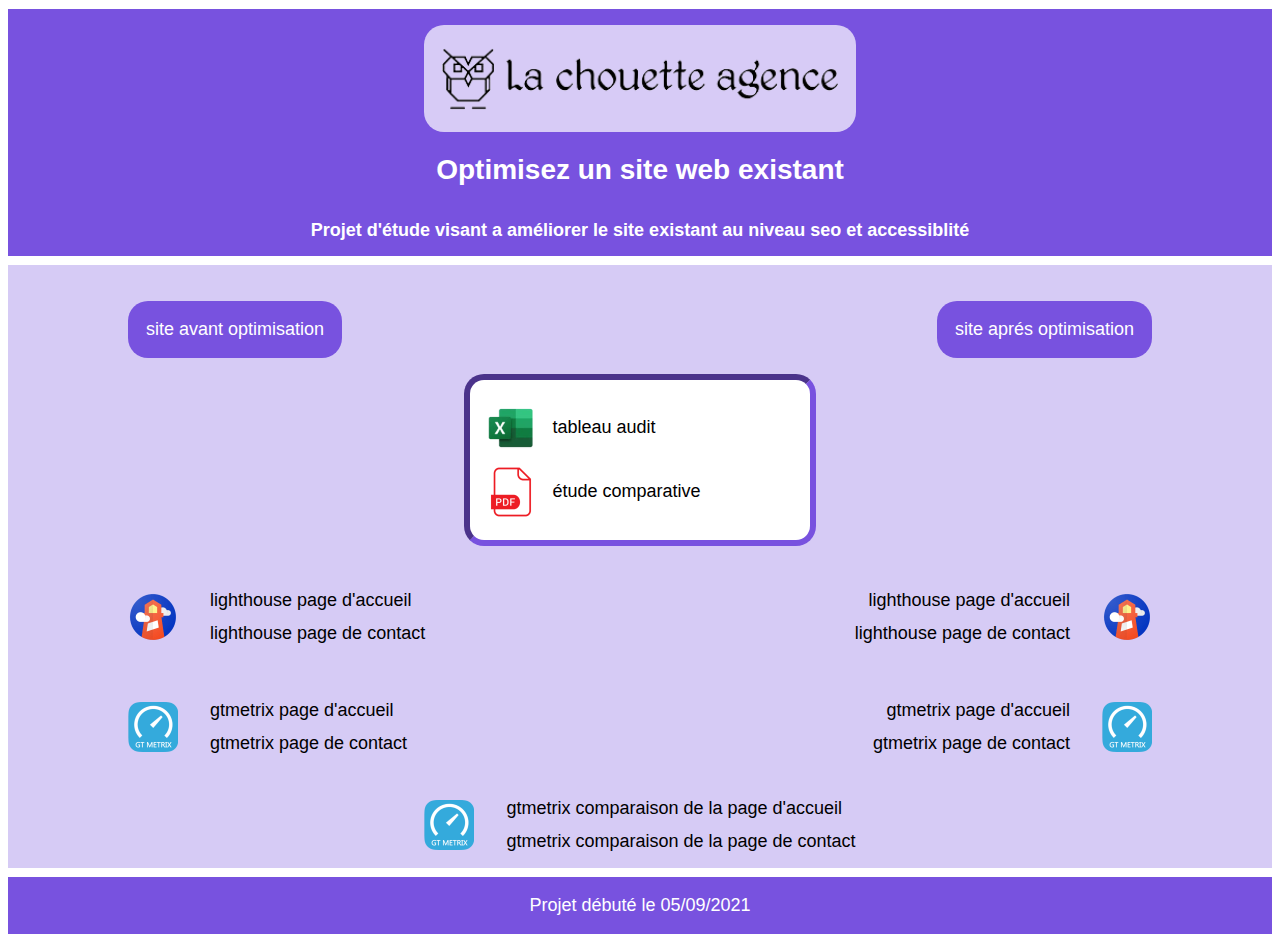
==== index.html @ 942a42ec "liens lighthouse" ====
<!DOCTYPE html>
<html lang="fr">
  <head>
    <meta charset="UTF-8" />
    <meta http-equiv="X-UA-Compatible" content="IE=edge" />
    <meta name="viewport" content="width=device-width, initial-scale=1.0" />
    <meta
      name="description"
      content="Projet d'étude visant a améliorer le site existant au niveau seo et accessiblité"
    />
    <title>Optimisez un site web existant</title>
    <link rel="stylesheet" href="style.css" />
    <link rel="shortcut icon" href="./img/favicon.png" />
  </head>
  <body>
    <header>
      <div class="logo">
        <img src="./img/la-chouette-agence.png" alt="Logo la chouette agence" />
      </div>
      <h1 class="header__text">Optimisez un site web existant</h1>
      <h2 class="header__description">
        Projet d'étude visant a améliorer le site existant au niveau seo et
        accessiblité
      </h2>
    </header>
    <main>
      <section class="commun">
        <div class="liensite">
          <a
            aria-label="site avant optimisation"
            href="https://braconnier.github.io/Starting-website/"
            target="_blank"
            rel="noopener, noreferrer"
            >site avant optimisation</a
          >
          <a
            aria-label="site aprés optimisation"
            href="https://braconnier.github.io/Revised-website/"
            target="_blank"
            rel="noopener, noreferrer"
            >site aprés optimisation</a
          >
        </div>
        <ul>
          <li>
            <img src="./img/excel-50.png" alt="logo excel" />
            <a
              aria-label="tableau audit"
              href="https://1drv.ms/x/s!Av2GZIcZhfEf31Czn65QM6E8x2QU?e=8sPWJJ"
              target="_blank"
              rel="noopener, noreferrer"
              >tableau audit</a
            >
          </li>
          <li>
            <img src="./img/pdf50.png" alt="logo pdf" />
            <a
              aria-label="étude comparative"
              href=""
              target="_blank"
              rel="noopener, noreferrer"
              >étude comparative</a
            >
          </li>
        </ul>
      </section>
      <section class="comparatif">
        <div class="comparatif__bloc">
          <div class="bloc_liens_av">
            <img src="./img/lighthouse-50.png" alt="logo google lighthouse" />
            <ul class="lighthouse">
              <li>
                <a
                  aria-label="lighthouse page d'accueil"
                  href="./étude rev/etude-seo-access-la-chouette-agence/braconnier.github.io-20210917T180100_lh_i_av.html"
                  target="_blank"
                  rel="noopener, noreferrer"
                  >lighthouse page d'accueil</a
                >
              </li>
              <li>
                <a
                  aria-label="lighthouse page de contact"
                  href="./étude rev/etude-seo-access-la-chouette-agence/braconnier.github.io-20210917T180327_lh_c_av.html"
                  target="_blank"
                  rel="noopener, noreferrer"
                  >lighthouse page de contact</a
                >
              </li>
            </ul>
          </div>
          <div class="bloc_liens_av">
            <img src="./img/gt-metrix-50.png" alt="logo gt-metrix" />
            <ul class="gtmetrix">
              <li>
                <a
                  aria-label="gtmetrix page d'accueil avant optimisation"
                  href="https://gtmetrix.com/reports/braconnier.github.io/kwQ9HlkA/"
                  target="_blank"
                  rel="noopener, noreferrer"
                  >gtmetrix page d'accueil</a
                >
              </li>
              <li>
                <a
                  aria-label="gtmetrix page de contact avant optimisation"
                  href="https://gtmetrix.com/reports/braconnier.github.io/H5vAAzwV/"
                  target="_blank"
                  rel="noopener, noreferrer"
                  >gtmetrix page de contact</a
                >
              </li>
            </ul>
          </div>
        </div>
        <div class="comparatif__bloc">
          <div class="bloc_liens_ap">
            <ul class="lighthouse">
              <li>
                <a
                  aria-label="lighthouse page d'accueil"
                  href="./étude rev/etude-seo-access-la-chouette-agence/braconnier.github.io-20210917T180431-lh_i_ap.html"
                  target="_blank"
                  rel="noopener, noreferrer"
                  target="_blank"
                  rel="noopener, noreferrer"
                  >lighthouse page d'accueil</a
                >
              </li>
              <li>
                <a
                  aria-label="lighthouse page de contact"
                  href="./étude rev/etude-seo-access-la-chouette-agence/braconnier.github.io-20210917T180539_lh_c_ap.html"
                  target="_blank"
                  rel="noopener, noreferrer"
                  target="_blank"
                  rel="noopener, noreferrer"
                  >lighthouse page de contact</a
                >
              </li>
            </ul>
            <img src="./img/lighthouse-50.png" alt="logo google lighthouse" />
          </div>
          <div class="bloc_liens_ap">
            <ul class="gtmetrix">
              <li>
                <a
                  aria-label="gtmetrix page d'accueil après optimisation"
                  href="https://gtmetrix.com/reports/braconnier.github.io/5WoEUgqQ/"
                  target="_blank"
                  rel="noopener, noreferrer"
                  >gtmetrix page d'accueil</a
                >
              </li>
              <li>
                <a
                  aria-label="gtmetrix page de contact après optimisation"
                  href="https://gtmetrix.com/reports/braconnier.github.io/E35vOlZI/"
                  target="_blank"
                  rel="noopener, noreferrer"
                  >gtmetrix page de contact</a
                >
              </li>
            </ul>
            <img src="./img/gt-metrix-50.png" alt="logo gt-metrix" />
          </div>
        </div>
      </section>
      <section class="compare_gtmetrix">
        <img src="./img/gt-metrix-50.png" alt="logo gt-metrix" />
        <div class="bloc_liens">
          <ul>
            <li>
              <a
                aria-label="gtmetrix comparaison de la page d'accueil"
                href="https://gtmetrix.com/compare/5WoEUgqQ/kwQ9HlkA"
                target="_blank"
                rel="noopener, noreferrer"
                >gtmetrix comparaison de la page d'accueil</a
              >
            </li>
            <li>
              <a
                aria-label="gtmetrix comparaison de la page de contact"
                href="https://gtmetrix.com/compare/E35vOlZI/H5vAAzwV"
                target="_blank"
                rel="noopener, noreferrer"
                >gtmetrix comparaison de la page de contact</a
              >
            </li>
          </ul>
        </div>
      </section>
    </main>
    <footer><p class="textfooter">Projet débuté le 05/09/2021</p></footer>
  </body>
</html>
---- style.css ----
* {
  font-family: Arial, Helvetica, sans-serif;
  text-decoration: none;
}
a {
  color: #000;
  font-size: 1.125em;
}
main {
  background: rgba(120, 82, 223, 0.3);
}
header,
footer {
  width: 100%;
  display: flex;
  flex-flow: column nowrap;
  align-items: center;
  margin-bottom: 1vh;
  margin-top: 1vh;
  background: #7852df;
}
.logo > img {
  width: 400px;
  margin-top: 1em;
  padding: 1em;
  border-radius: 20px;
  background: rgba(255, 255, 255, 0.7);
}
.header__text {
  font-size: 1.75em;
  font-weight: bold;
  color: #fff;
}
.header__description {
  font-size: 1.125em;
  text-align: center;
  color: #fff;
}
.liensite {
  display: flex;
  justify-content: space-between;
}
.commun {
  max-width: 1024px;
  margin: auto;
}
.liensite > a {
  margin-top: 2em;
  padding: 1em;
  background: #7852df;
  border-radius: 20px;
  color: #fff;
}
li {
  list-style: none;
}
ul {
  padding: 0;
}
.commun ul {
  background: #fff;
  display: flex;
  flex-flow: row wrap;
  width: 30%;
  min-width: 250px;
  margin: 1em auto;
  border: 6px inset rgb(120, 82, 223);
  border-radius: 20px;
  padding: 1em;
}
.commun ul li {
  height: 2em;
  display: flex;
  align-items: center;
  padding: 1em 0;
}
.commun ul li > img {
  height: 50px;
  margin-right: 1em;
}
.comparatif {
  max-width: 1024px;
  margin: 1em auto 0 auto;
  display: flex;
  align-items: center;
  justify-content: space-between;
}
.comparatif__bloc {
  width: 45%;
  display: flex;
  flex-flow: column wrap;
  justify-content: space-between;
}
.bloc_liens_av {
  display: flex;
  flex-flow: row nowrap;
  justify-content: flex-start;
}
.bloc_liens_ap {
  display: flex;
  flex-flow: row nowrap;
  justify-content: flex-end;
}

.bloc_liens_av ul li,
.bloc_liens_ap ul li,
.compare_gtmetrix ul li {
  margin: 0.75em auto;
  display: flex;
}
.bloc_liens_ap ul li {
  display: flex;
  justify-content: flex-end;
}
.bloc_liens_av > img {
  height: 50px;
  align-self: center;
  margin-right: 2em;
}
.bloc_liens_ap > img {
  height: 50px;
  align-self: center;
  margin-left: 2em;
}
.compare_gtmetrix {
  display: flex;
  flex-flow: row nowrap;
  justify-content: center;
}
.compare_gtmetrix > img {
  height: 50px;
  align-self: center;
  margin-right: 2em;
}
footer p {
  font-size: 1.125em;
  color: #fff;
}
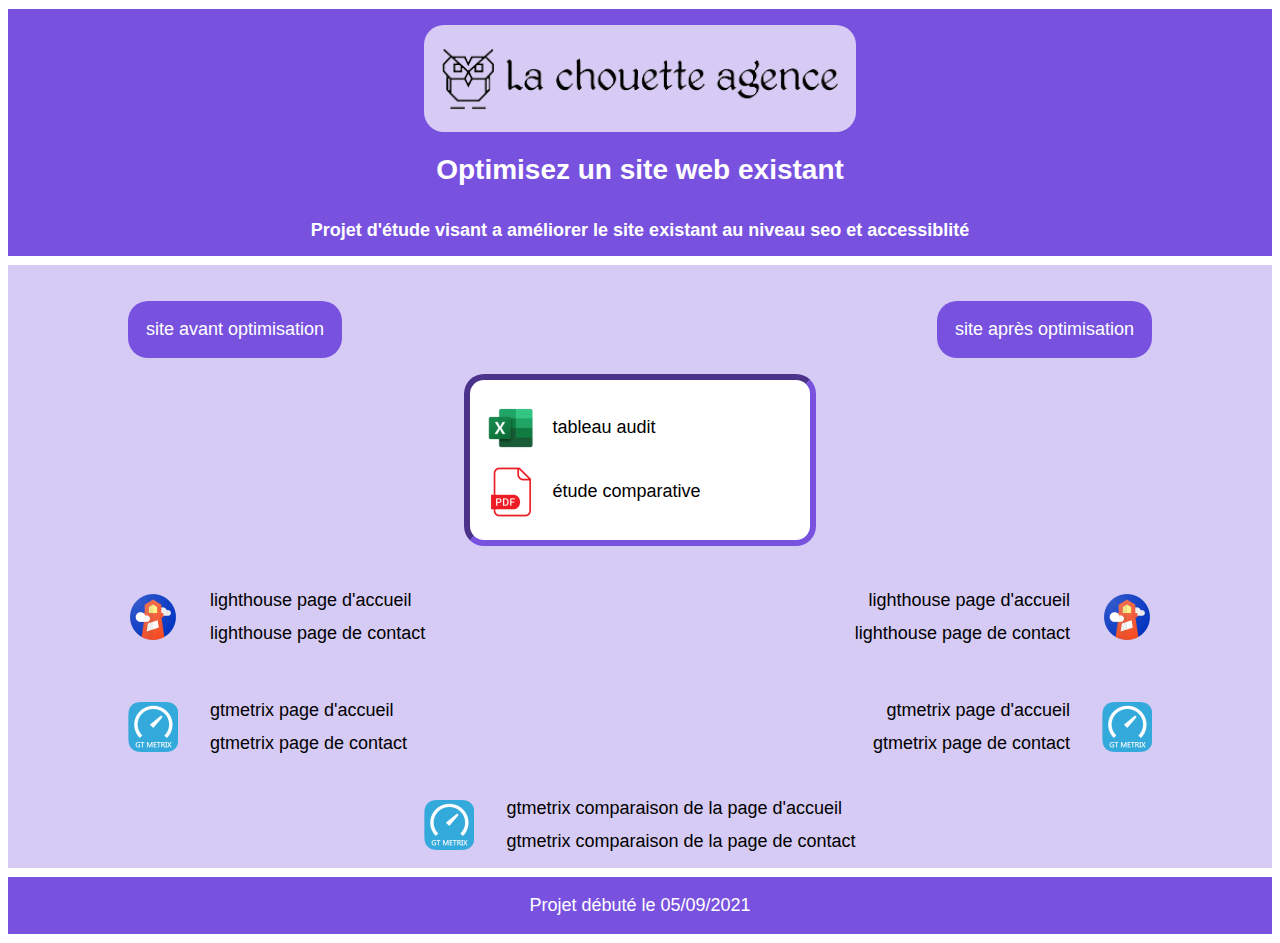
==== commit cdf80d4b: "après" ====
--- a/index.html
+++ b/index.html
@@ -34,11 +34,11 @@
             >site avant optimisation</a
           >
           <a
-            aria-label="site aprés optimisation"
+            aria-label="site après optimisation"
             href="https://braconnier.github.io/Revised-website/"
             target="_blank"
             rel="noopener, noreferrer"
-            >site aprés optimisation</a
+            >site après optimisation</a
           >
         </div>
         <ul>
@@ -55,8 +55,8 @@
           <li>
             <img src="./img/pdf50.png" alt="logo pdf" />
             <a
-              aria-label="étude comparative"
-              href=""
+              aria-label="lien vers le PDF de l'étude comparative"
+              href="./img/rapport d'étude.pdf"
               target="_blank"
               rel="noopener, noreferrer"
               >étude comparative</a
@@ -72,7 +72,7 @@
               <li>
                 <a
                   aria-label="lighthouse page d'accueil"
-                  href="./étude rev/etude-seo-access-la-chouette-agence/braconnier.github.io-20210917T180100_lh_i_av.html"
+                  href="./pages/braconnier.github.io-20210917T195154-lh-i-av.html"
                   target="_blank"
                   rel="noopener, noreferrer"
                   >lighthouse page d'accueil</a
@@ -81,7 +81,7 @@
               <li>
                 <a
                   aria-label="lighthouse page de contact"
-                  href="./étude rev/etude-seo-access-la-chouette-agence/braconnier.github.io-20210917T180327_lh_c_av.html"
+                  href="./pages/braconnier.github.io-20210917T195227_lh_c_av.html"
                   target="_blank"
                   rel="noopener, noreferrer"
                   >lighthouse page de contact</a
@@ -119,9 +119,7 @@
               <li>
                 <a
                   aria-label="lighthouse page d'accueil"
-                  href="./étude rev/etude-seo-access-la-chouette-agence/braconnier.github.io-20210917T180431-lh_i_ap.html"
-                  target="_blank"
-                  rel="noopener, noreferrer"
+                  href="./pages/braconnier.github.io-20210922T164333-lh-i-ap.html"
                   target="_blank"
                   rel="noopener, noreferrer"
                   >lighthouse page d'accueil</a
@@ -130,9 +128,7 @@
               <li>
                 <a
                   aria-label="lighthouse page de contact"
-                  href="./étude rev/etude-seo-access-la-chouette-agence/braconnier.github.io-20210917T180539_lh_c_ap.html"
-                  target="_blank"
-                  rel="noopener, noreferrer"
+                  href="./pages/braconnier.github.io-20210917T195346_lh_c_ap.html"
                   target="_blank"
                   rel="noopener, noreferrer"
                   >lighthouse page de contact</a
@@ -146,7 +142,7 @@
               <li>
                 <a
                   aria-label="gtmetrix page d'accueil après optimisation"
-                  href="https://gtmetrix.com/reports/braconnier.github.io/5WoEUgqQ/"
+                  href="https://gtmetrix.com/reports/braconnier.github.io/mh9O6FNe/"
                   target="_blank"
                   rel="noopener, noreferrer"
                   >gtmetrix page d'accueil</a
@@ -173,7 +169,7 @@
             <li>
               <a
                 aria-label="gtmetrix comparaison de la page d'accueil"
-                href="https://gtmetrix.com/compare/5WoEUgqQ/kwQ9HlkA"
+                href="https://gtmetrix.com/compare/mh9O6FNe/aZpKzxwN"
                 target="_blank"
                 rel="noopener, noreferrer"
                 >gtmetrix comparaison de la page d'accueil</a
